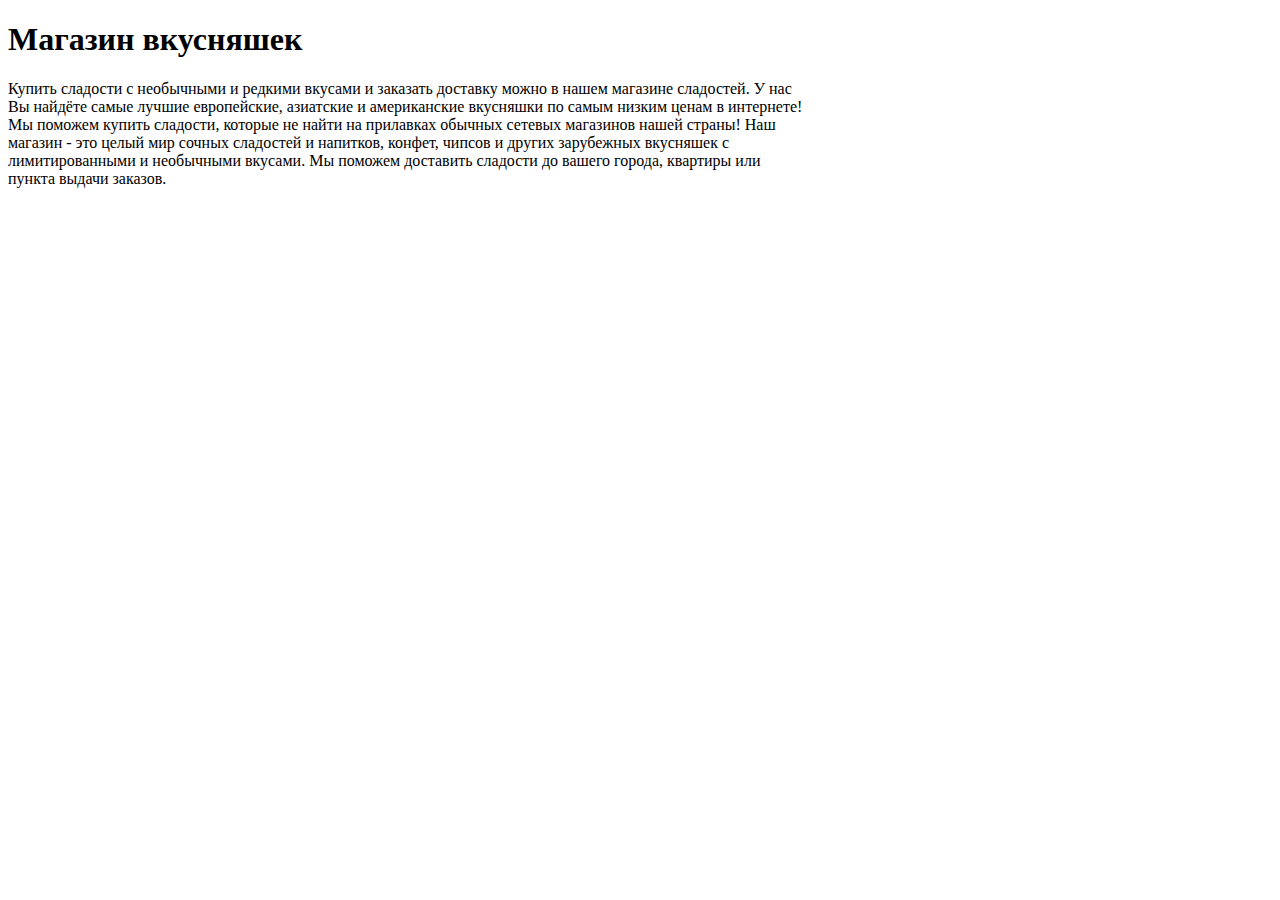
==== index.html @ e715945a "first commit" ====
<!DOCTYPE html>
<html>
  <head>
    <meta charset="utf-8">
    <title>Первое испытание</title>
    <link rel="stylesheet" href="outlines-challenge.css">
    <link rel="stylesheet" href="style.css">
  </head>
  <body>
    <header>
    <h1>
    Магазин вкусняшек
    </h1>
    <p>
    Купить сладости с необычными и редкими вкусами и заказать доставку можно в нашем магазине сладостей.
    У нас Вы найдёте самые лучшие европейские, азиатские и американские вкусняшки по самым низким ценам в интернете! Мы поможем купить сладости, которые не найти на прилавках обычных сетевых магазинов нашей страны!
    Наш магазин - это целый мир сочных сладостей и напитков, конфет, чипсов и других зарубежных вкусняшек с лимитированными и необычными вкусами. Мы поможем доставить сладости до вашего города, квартиры или пункта выдачи заказов.
    </p>
    </header>
    <main>
  </body>
</html>
---- style.css ----
body {
    width: 800px;
  }
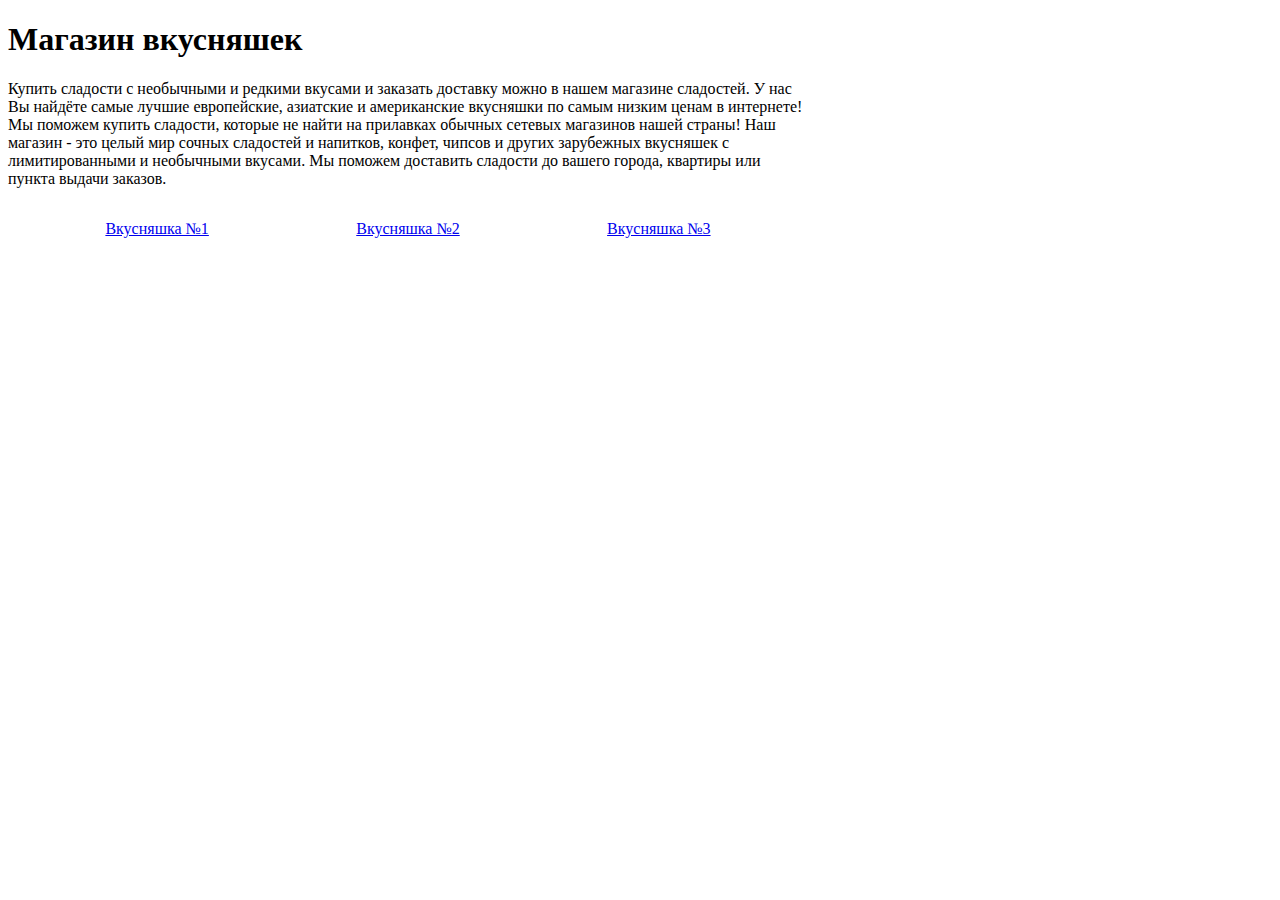
==== commit 6833a8b6: "commit2" ====
--- a/index.html
+++ b/index.html
@@ -17,6 +17,17 @@
     Наш магазин - это целый мир сочных сладостей и напитков, конфет, чипсов и других зарубежных вкусняшек с лимитированными и необычными вкусами. Мы поможем доставить сладости до вашего города, квартиры или пункта выдачи заказов.
     </p>
     </header>
+    <div class="cards">
+        <a href="./card1.html">
+            <p>Вкусняшка №1</p>
+        </a>
+        <a href="./card2.html">
+            <p>Вкусняшка №2</p>
+        </a>
+        <a href="./card3.html">
+            <p>Вкусняшка №3</p>
+        </a>
+    </div>
     <main>
   </body>
 </html>--- a/style.css
+++ b/style.css
@@ -1,4 +1,9 @@
 body {
     width: 800px;
   }
-  +  .cards {
+    display: flex;
+    flex-direction: row;
+    justify-content: space-evenly;
+    gap: 50px;
+  }
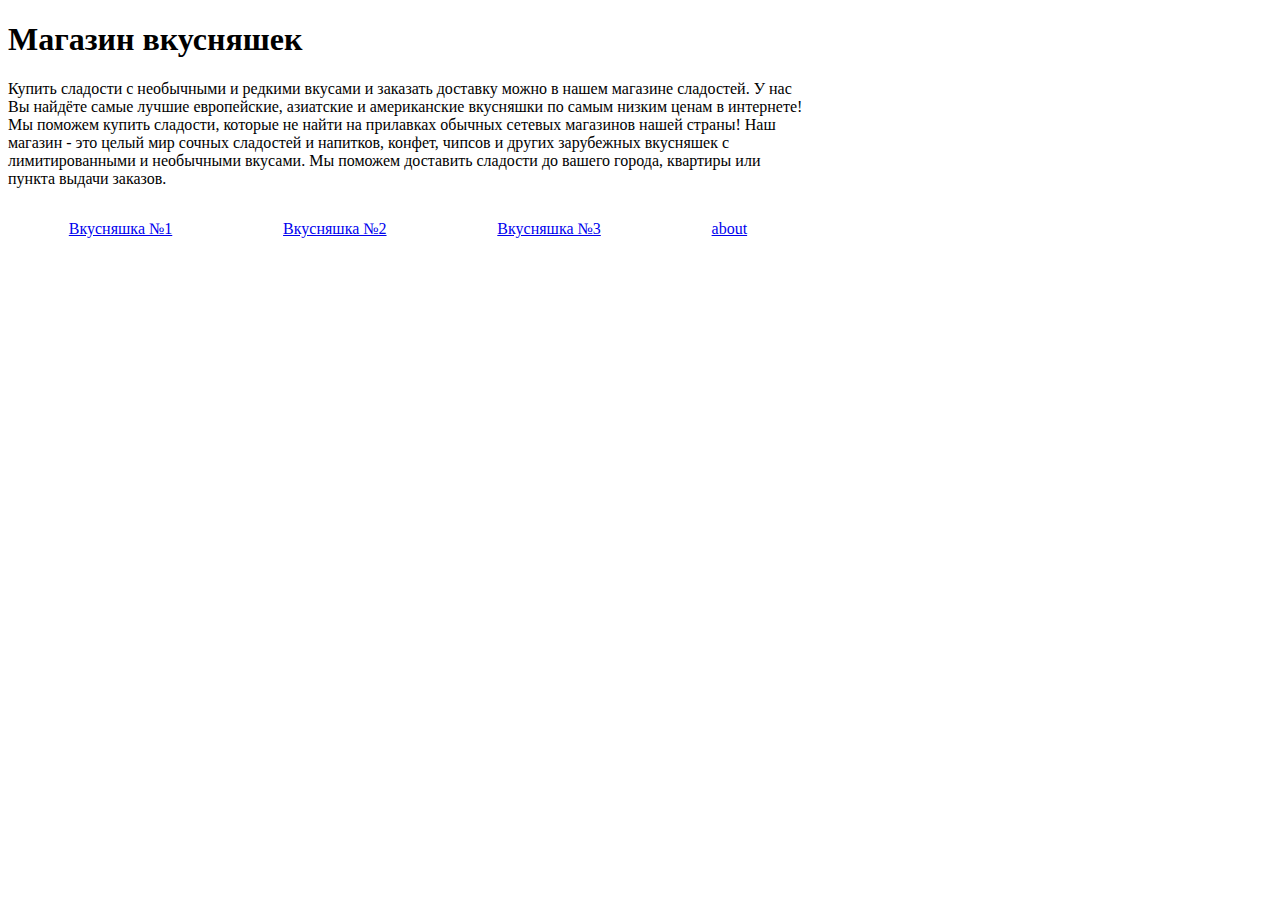
==== commit a52d09df: "name" ====
--- a/index.html
+++ b/index.html
@@ -27,6 +27,9 @@
         <a href="./card3.html">
             <p>Вкусняшка №3</p>
         </a>
+        <a href="./about.html">
+          <p>about</p>
+      </a>
     </div>
     <main>
   </body>
